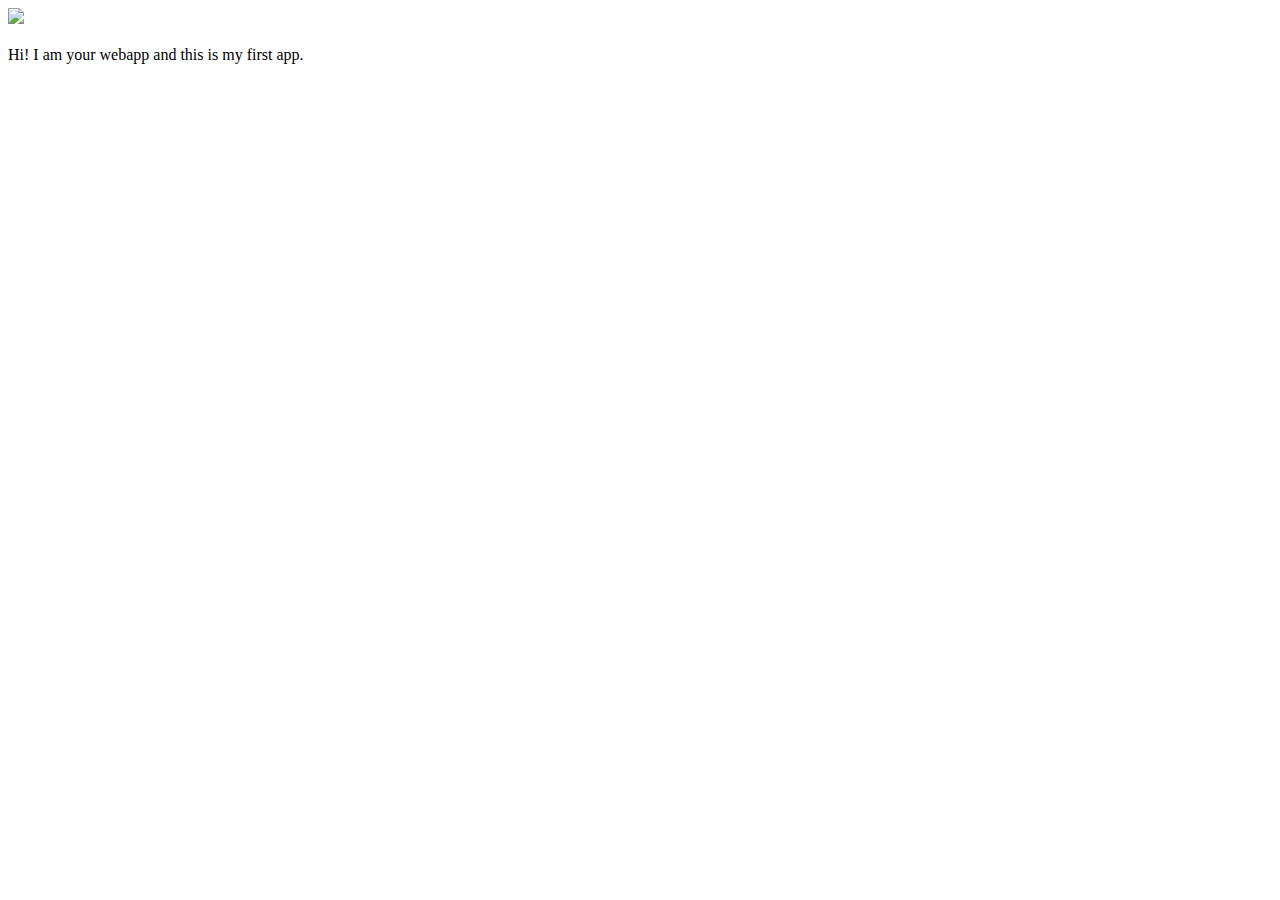
==== ui/index.html @ 7f3b906e "[imad-console] Updates ui/index.html" ====
<!doctype html>
<html>
    <head>
        <link href="/ui/style.css" rel="stylesheet" />
    </head>
    <body>
        <div class="center">
            <img src="/ui/madi.png" class="img-medium"/>
        </div>
        <br>
        <div class="center text-big bold">
            Hi! I am your webapp and this is my first app.
        </div>
        <script type="text/javascript" src="/ui/main.js">
        </script>
    </body>
</html>
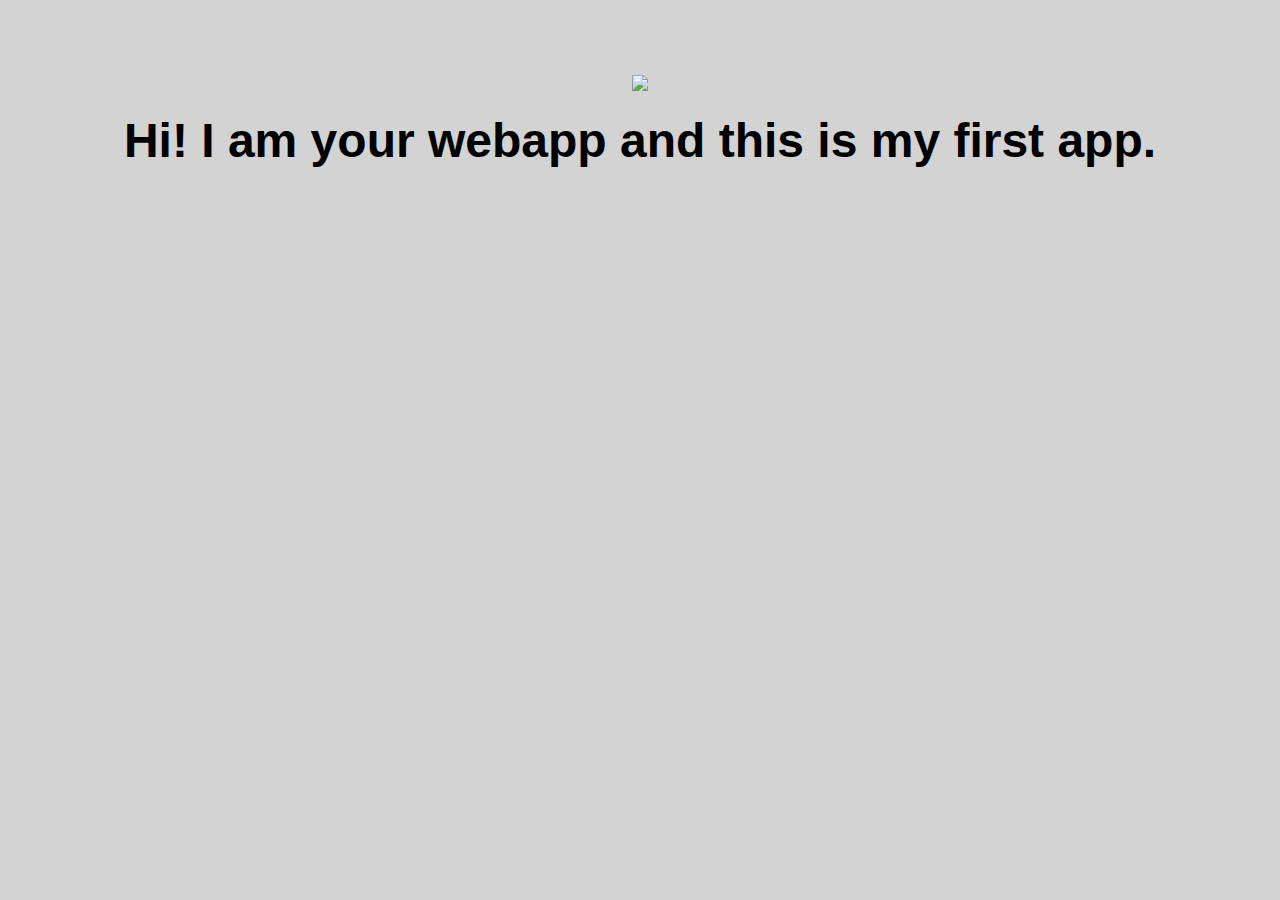
==== commit 070c7df0: "[imad-console] Updates ui/index.html" ====
--- a/ui/index.html
+++ b/ui/index.html
@@ -11,6 +11,9 @@
         <div class="center text-big bold">
             Hi! I am your webapp and this is my first app.
         </div>
+        <script>
+            console.log('HI,This is me!!');
+        </script>
         <script type="text/javascript" src="/ui/main.js">
         </script>
     </body>
--- a/ui/style.css
+++ b/ui/style.css
@@ -0,0 +1,31 @@
+body {
+    font-family: sans-serif;
+    background-color: lightgrey;
+    margin-top: 75px;
+}
+
+.center {
+    text-align: center;
+}
+
+.text-big {
+    font-size: 300%;
+}
+
+.bold {
+    font-weight: bold;
+}
+
+.img-medium {
+    height: 200px;
+}
+
+.container{
+              max-width: 800px;
+    margin: 0 auto;
+    color: #4e4b4b;
+    font-family: sans-serif;
+    padding-top: 60px;
+    padding-left: 80px;
+    padding-right: 70px;
+}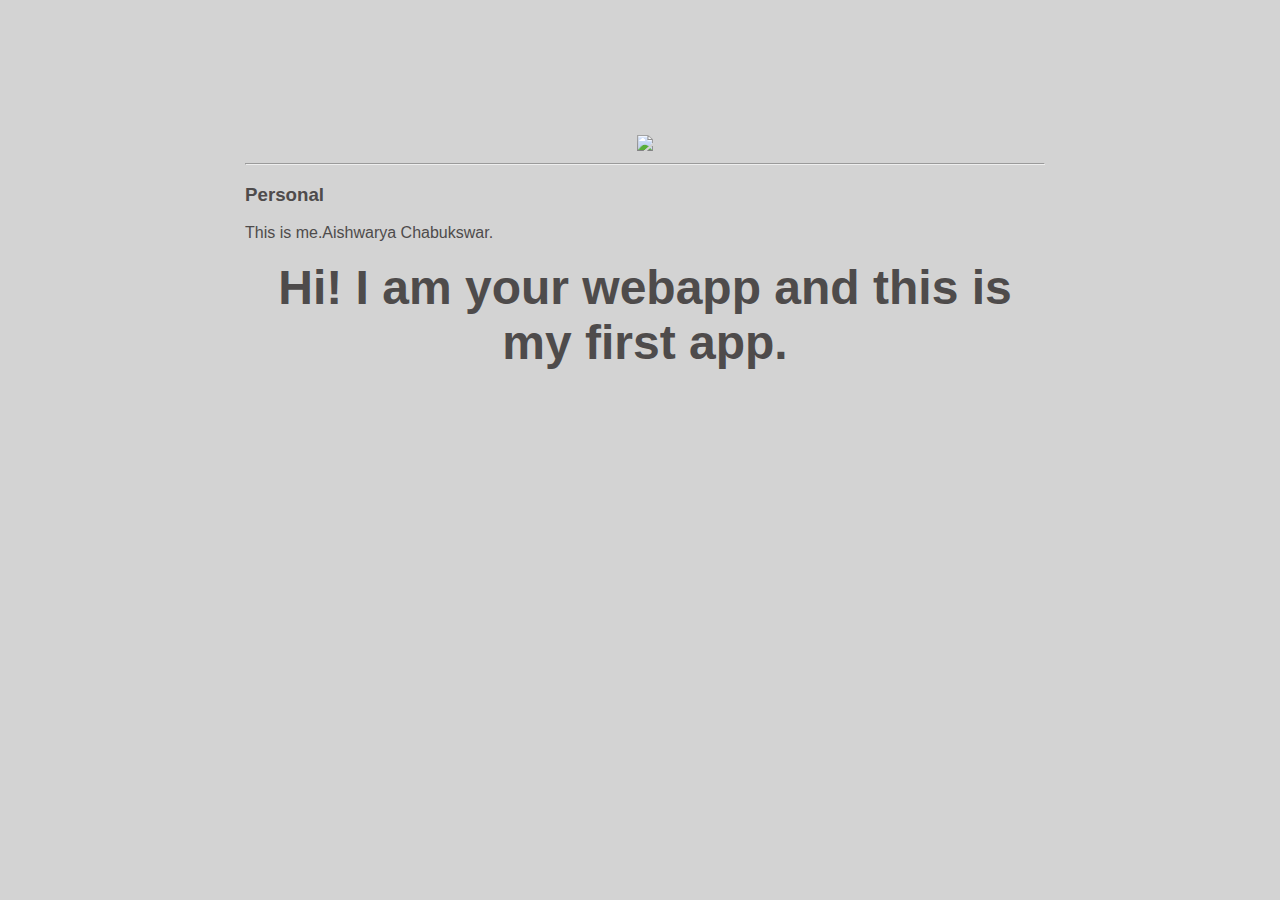
==== commit 8b93c73b: "[imad-console] Updates ui/index.html" ====
--- a/ui/index.html
+++ b/ui/index.html
@@ -4,15 +4,25 @@
         <link href="/ui/style.css" rel="stylesheet" />
     </head>
     <body>
+        <div class="container">
         <div class="center">
-            <img src="/ui/madi.png" class="img-medium"/>
+            <img src="https://pbs.twimg.com/profile_images/801468380880351232/9RUtFWHt_400x400.jpg" class="img-medium"/>
         </div>
+        <hr/>
+        <h3>Personal</h3>
+        <div>
+            This is me.Aishwarya Chabukswar.
+        </div>
+        
         <br>
         <div class="center text-big bold">
             Hi! I am your webapp and this is my first app.
         </div>
+        
+        
+        </div>
         <script>
-            console.log('HI,This is me!!');
+          alert("Hi this is me!");
         </script>
         <script type="text/javascript" src="/ui/main.js">
         </script>
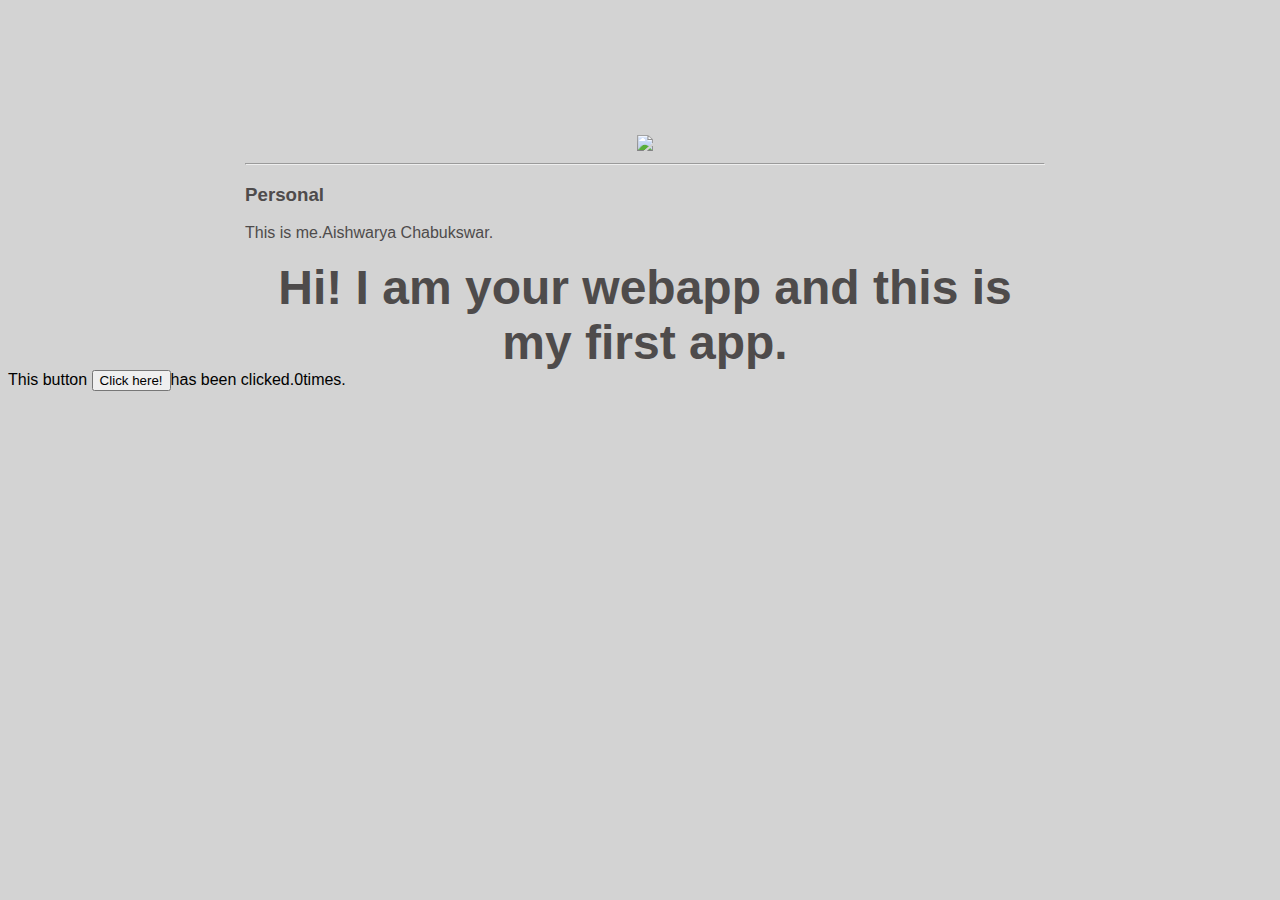
==== commit d32b8bc6: "[imad-console] Updates ui/index.html" ====
--- a/ui/index.html
+++ b/ui/index.html
@@ -18,12 +18,11 @@
         <div class="center text-big bold">
             Hi! I am your webapp and this is my first app.
         </div>
+         </div>
+         <div class="footer">
+             This button <button id="counter">Click here!</button>has been clicked.<span id="count">0</span>times.
+         </div>
         
-        
-        </div>
-        <script>
-          alert("Hi this is me!");
-        </script>
         <script type="text/javascript" src="/ui/main.js">
         </script>
     </body>
